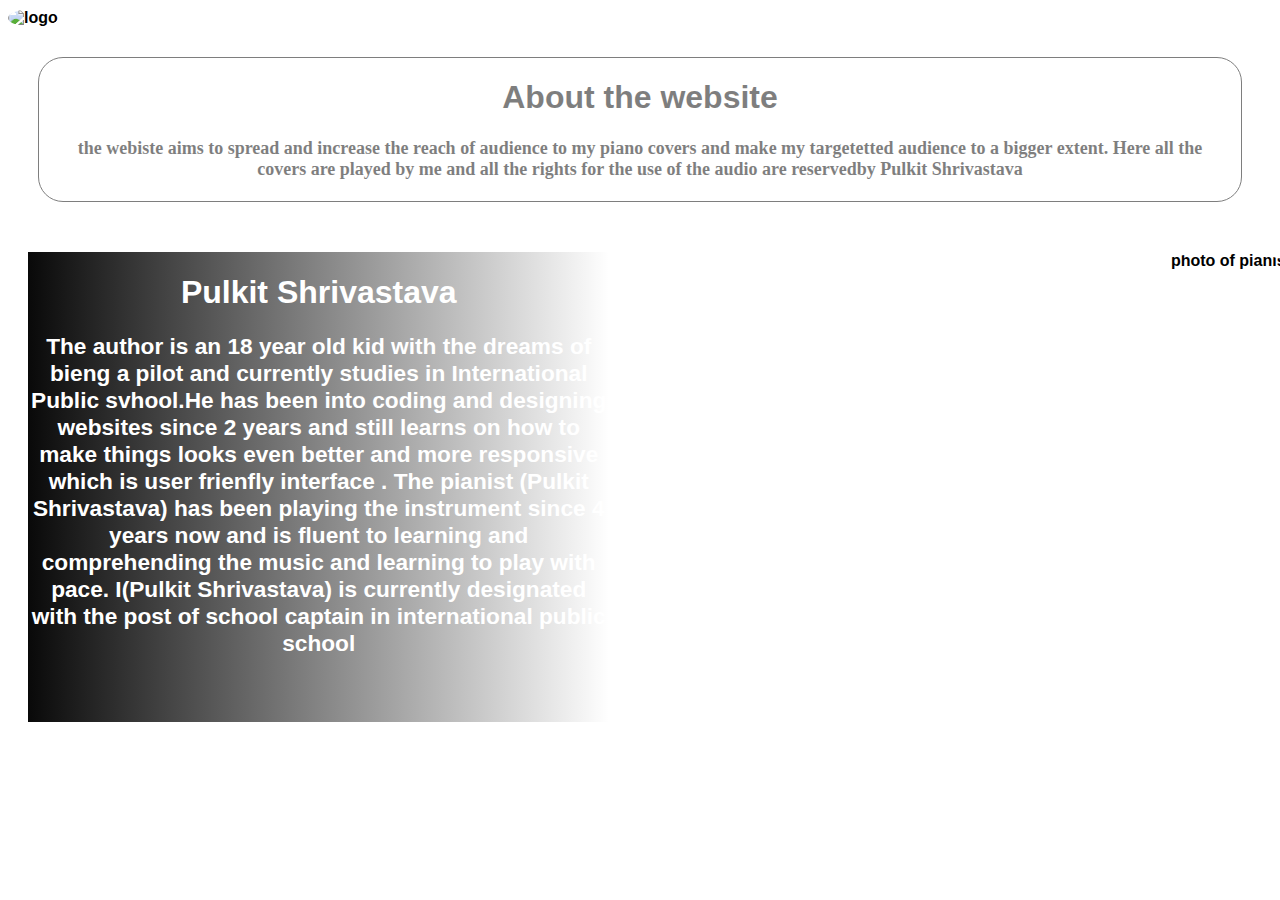
==== index.html @ 124ccc73 "added webpages" ====
<!DOCTYPE html>
<html lang="en">
<head>
    <title>my website</title>
    <link rel="stylesheet" href="website.css">
    <style>
        .a{
            color: aliceblue;
        }
        .a:visited{
            color: aliceblue;
        }
    </style>
    <style>
        @import url('https://fonts.googleapis.com/css2?family=Coming+Soon&display=swap');
        </style>
</head>
<body>
    <div class="imglogo">
        <img src="images/logo.jpg" alt="logo" class="imgsrc">
    </div>

    <div class="navbar">
       
            <ul class="navitems">
                <li class="navlink"> <a href="Home.html" target="_blank"><button class="button1">Library</button></a></li>
                <li class="navlink"><a href="Bollywood.html"><button class="button1">Indian Covers</button></a></li>
                <li class="navlink"><a href="Hollywood.html"><button class="button1">Hollywood Covers</button></a></li>
                <li class="navlink"><a href="Aboutpianist.html"><button class="button1">More About me</button></a></li>
                <li class="navlink"><a href="Reels.html"><button class="button1">Reels</button></a></li>
            </ul>
    </div>
    <div class="transparentbox">
        <div class="transparenttext p">
        <h1>About the website<h1>
            <p class="p1">the webiste aims to spread and increase the reach of audience to my piano covers and make my targetetted audience to a bigger extent. Here all the covers are played by me and all the rights  for the use of the audio are reservedby Pulkit Shrivastava </p>
        </div>
    </div>
    <div class="carousel-container">
        <div class="carousel">
            <div class="aboutme1">
                <div class="aboutme1content">
                    <h1 class="name">Pulkit Shrivastava</h1>
                    <p class="aboutme">The author is an 18 year old kid with the dreams of bieng a pilot and currently studies in International Public svhool.He has been into coding and designing websites since 2 years and still learns on how to make things looks even better and more responsive  which is user frienfly interface . The pianist (Pulkit Shrivastava) has been playing the instrument since 4 years now and is fluent to learning and comprehending the music  and learning to play with pace. I(Pulkit Shrivastava) is currently designated with the post of school captain in international public school</p>
                </div>
                <img src="images/aboutme.webp" alt="photo of pianist" class="imgsrc1">
            </div>
        </div>
    </div>
    
</body>
</html>
---- website.css ----
body{
    background-image: url("images/piano_keys_macro_200071_1920x1080.jpg");
    font-weight: bold;
    font-family: Arial, Helvetica, sans-serif;
    padding: 0%;
    text-align: center;
    animation: fadeInAnimation ease 3s;
    animation-iteration-count: 1;
    animation-fill-mode: backwards;
    background-attachment: fixed;
 }
 @keyframes fadeInAnimation {
     0% {
         opacity: 0;
     }
     100% {
         opacity: 1;
     }
 }
 .imglogo{    
     text-align: left;
 }
 .imglogo:hover{    
     margin-left: 4cm;
     margin-right: 0cm ;
     transform: scale(1.2);
     transition-duration: 0.5s;
     margin-top: 0.5cm;
 }
 .imglogo:not(:hover){    
     text-align: left;
     transform: scale(1);
     transition-duration: 0.5s;
 }
 .imgsrc{
     border-radius: 50%;
     vertical-align: middle;
     width: 5cm;
     height: 5cm;
 }
 .navbar{
     padding: 0%;
     top: 0;
     width: 100;
     position: absolute;
     left: 5cm;
     height: inherit;
 }
 .navitems{
     margin-top: 10;
     display: flex;
     list-style: none;
 }
 .navlink
 {
     padding: 40px;
     text-decoration: none;
     text-transform: capitalize;
     margin-left: 20px;
     color: #ffffff;
     opacity: 0.9;
     font-family: 'Coming Soon', cursive;
     font-weight: bolder;
 
 }
 .transparentbox {
         opacity: 0.5;
         margin: 30px;
         border: 1px solid black;
         background-color: #ffffff;
         filter: alpha(opacity=60);
         border-radius: 25px;
         overflow:visible;
         
 }
 .transparentbox:not(:hover) {
         opacity: 0.5;
         transform: scale(1);
         transition-duration: 0.5s;
         margin: 30px;
         border: 1px solid black;
         background-color: #ffffff;
         filter: alpha(opacity=60);
         border-radius: 25px;
         overflow:visible;
         
 }
 .transparentbox:hover {
     opacity: 1;
     margin: 30px;
     border: 1px solid black;
     background-color: #ffffff;
     filter: alpha(opacity=60);
     border-radius: 25px;
     overflow:visible;
     transform: scale(1.05);
     transition-duration: 0.5s;
 }
 .p1{
     margin: 1%;
    color: #000000;
    font-size: large;
    font-family: 'Coming Soon', cursive;
    text-align: center;
 }
 .button1{
     
     border: 2px white;
     color: white;
     padding: 0;
     text-decoration: none;
     text-align: center;
     display: inline-block;
     font-size: 16px;
     margin: 0;
     transition-duration: 0.4s;
     cursor: pointer;
     background-color: transparent;
     font-family: 'Coming Soon', cursive;
     font-size: 0.9cm;
     margin-top: 0;
 }
 .button1:hover{
     background-color: aliceblue;
     color: grey;
     opacity: 0.3;
     border-radius: 2px ;
     transform: scale(1.2);
 }
 .carousel-container{
     position: relative;
     width: 100%;
     height: 450px;
     padding: 20px;
     overflow-x: hidden;
 }
 .carousel{
     display: flex;
     width: 92%;
     height: 100%;
     position: relative;
     margin-top: auto;
 }
 .imgsrc1{
     width: 500px;
     height: 500px;
     object-fit: cover;
     display: block;
     margin-left: 25cm;
     border-radius: 50%;
 }
 .aboutme1content{
     position: absolute;
     width: 50%;
     height: 700px;
     background: linear-gradient(to right,#090909 ,#383e4900);
     color: #ffffff;
 }
 .aboutme{
     font-size: 0.6cm;
     text-align: center;
     
 }
 .videoedit{
     margin-left: 15cm;
     margin-right: 15cm;
     opacity: 0.5;
     filter: grayscale(1);
     margin-top: 1cm;
 
 }
 .videoedit:hover{
     opacity: 1;
     filter: grayscale(0);
     transform: scale(1.2);
     transition: 0.5s;
 }
 .videoedit:not(:hover){
     opacity: 0.5;
     filter: grayscale(1);
     transform: scale(1);
     transition: 0.5s;
 }
 .imgvideo{
     height: 350px;
     width: 350px;
     margin-right: 30cm;
 }
 .imgvideo:hover{
     height: 350px;
     width: 350px;
     margin-right: 30cm;
 }
 .flexbox{
     display: flex;
 
 }
 .gridcontainer{
     display: grid;
     align-content: start;
     padding: 10px;
     gap: 10px;
     grid-template-columns: auto auto auto;
     opacity: 0.8;
 }
 .gridcontent:hover{
 opacity: 1;
     transform: scale(1.1);
     transition-duration: 0.5s;
 }
 .grid-container > div {
     text-align: center;
     padding: 20px 0;
     font-size: 30px;
   }
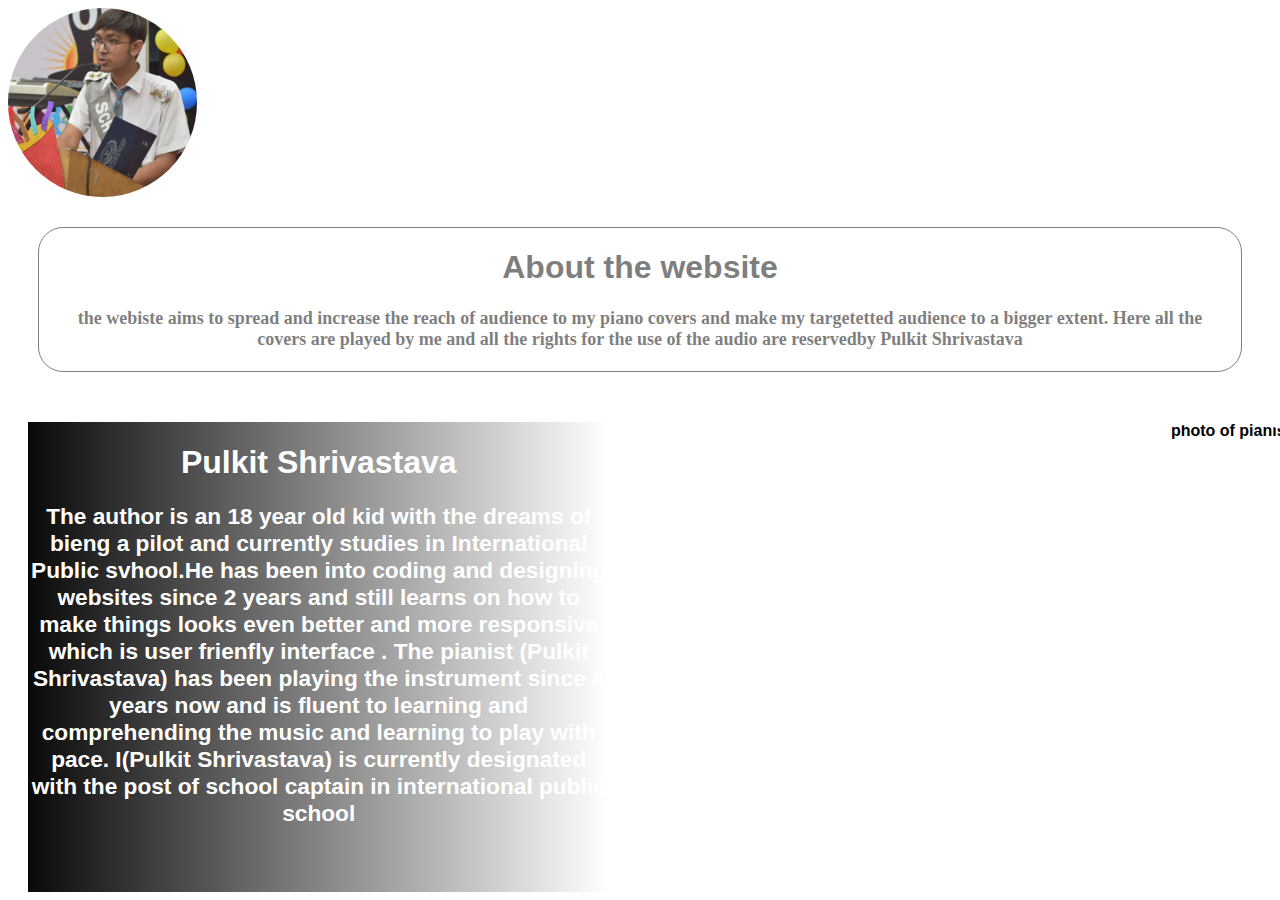
==== commit 6b65439e: "new" ====
--- a/index.html
+++ b/index.html
@@ -17,7 +17,7 @@
 </head>
 <body>
     <div class="imglogo">
-        <img src="images/logo.jpg" alt="logo" class="imgsrc">
+        <img src="Images\aboutme.jpg" alt="logo" class="imgsrc">
     </div>
 
     <div class="navbar">
